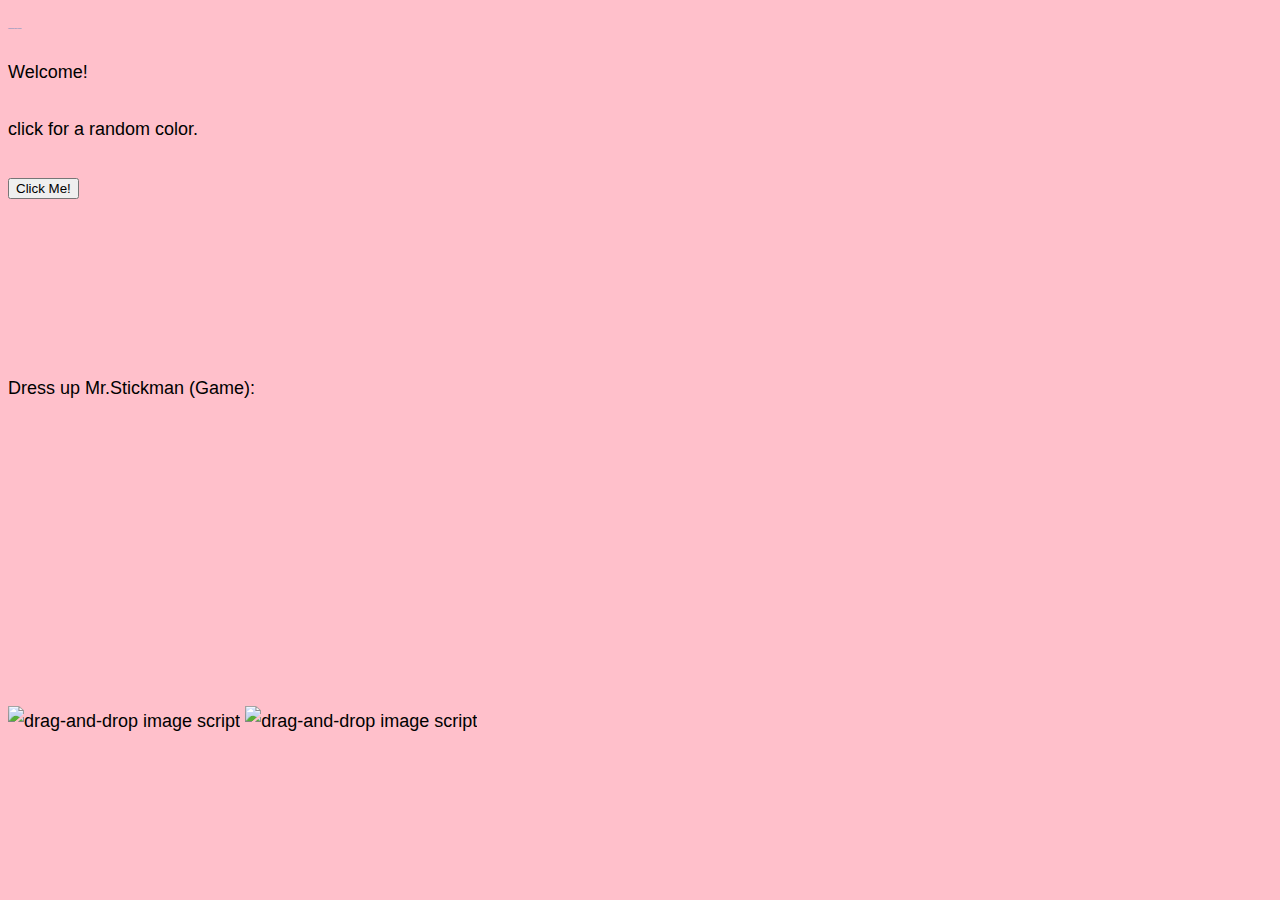
==== briansPage.html @ e2c83e19 "Create briansPage.html" ====
<!DOCTYPE html>
<html>
<head>
  <script src="briansPage.js"></script>
  <link rel="stylesheet" href="briansPage.css">
<title>Brians Page</title>
</head>
<body>
<!-- Start your code here -->
  
  
  
<style>
body {
  background: pink;
  font-family: 'Inconsolata', sans-serif;
  line-height: 1.7;
  font-size: 18px;
}

* {
  box-sizing: border-box;
}

strong {
  font-weight: 700;
}

main {
  min-height: 100vh;
  width: 100%;
  display: flex;
  flex-wrap: wrap;
  align-content: center;
  justify-content: center;
  position: relative;
  padding: 2em;
  text-align: center;
}
main h1, main h3, main p {
  flex: 100%;
  max-width: 600px;
}
main h1 {
  font: 700 40px/1.3 'Inconsolata', monospace;
}
main h3 {
  font: 700 24px/1.3 'Inconsolata', monospace;
  margin: .5em 0 1.8em;
}

a {
  color: #1572b6;
  text-decoration: none;
}
a:hover {
  text-decoration: underline;
}

.head {
  position: fixed;
  animation: 50s headpopping infinite;
  top: 0;
  left: 0;
  transform: translateY(-50vh) rotate(180deg);
}

@keyframes headpopping {
  3%, 8% {
    transform: translateY(-50vh) rotate(180deg);
  }
  6% {
    transform: translateY(0) rotate(180deg);
  }
  10% {
    transform: translateY(-50vh) translateX(110vw) rotate(270deg);
  }
  12%, 20% {
    transform: translateY(50vh) translateX(110vw) rotate(270deg);
  }
  15% {
    transform: translateY(50vh) translateX(80vw) rotate(270deg);
  }
  22% {
    transform: translateY(50vh) translateX(110vw) rotate(0);
  }
  24% {
    transform: translateY(110vh) translateX(110vw) rotate(0);
  }
  26%, 30% {
    transform: translateY(110vh) translateX(70vw) rotate(0);
  }
  28% {
    transform: translateY(80vh) translateX(70vw) rotate(0);
  }
  32% {
    transform: translateY(110vh) translateX(70vw) rotate(90deg);
  }
  34% {
    transform: translateY(110vh) translateX(-50vw) rotate(90deg);
  }
  36%, 40% {
    transform: translateY(30vh) translateX(-50vw) rotate(90deg);
  }
  38% {
    transform: translateY(30vh) translateX(0) rotate(90deg);
  }
  42% {
    transform: translateY(-45vh) translateX(-50vw) rotate(230deg);
  }
  44%, 48% {
    transform: translateY(-45vh) translateX(100vw) rotate(230deg);
  }
  46% {
    transform: translateY(-3vh) translateX(85vw) rotate(230deg);
  }
  50% {
    transform: translateY(-45vh) translateX(100vw) rotate(180deg);
  }
  52%, 56% {
    transform: translateY(-45vh) translateX(50vw) rotate(180deg);
  }
  54% {
    transform: translateY(0) translateX(50vw) rotate(180deg);
  }
  58% {
    transform: translateY(-45vh) translateX(-50vw) rotate(0);
  }
  60% {
    transform: translateY(115vh) translateX(-50vw) rotate(0);
  }
  62%, 65% {
    transform: translateY(75vh) translateX(0) rotate(0);
  }
  72% {
    transform: translateY(85vh) translateX(53vw) rotate(0);
  }
  74% {
    transform: translateY(110vh) translateX(53vw) rotate(0);
  }
  76% {
    transform: translateY(110vh) translateX(53vw) rotate(90deg);
  }
  78% {
    transform: translateY(110vh) translateX(-50vw) rotate(90deg);
  }
  80%, 88% {
    transform: translateY(15vh) translateX(-50vw) rotate(90deg);
  }
  82% {
    transform: translateY(15vh) translateX(0) rotate(90deg);
  }
  83% {
    transform: translateY(15vh) translateX(0) rotate(98deg);
  }
  84% {
    transform: translateY(15vh) translateX(0) rotate(83deg);
  }
  85% {
    transform: translateY(15vh) translateX(0) rotate(92deg);
  }
  86% {
    transform: translateY(15vh) translateX(0) rotate(87deg);
  }
  90% {
    transform: translateY(15vh) translateX(-50vw) rotate(180deg);
  }
  92% {
    transform: translateY(-50vh) translateX(-50vw) rotate(180deg);
  }
  94% {
    transform: translateY(-50vh) translateX(0) rotate(180deg);
  }
}
code {
  display: inline-block;
  padding: 1px 7px;
  background: #f1f1f1;
  border-radius: 5px;
}

p {
  margin-bottom: 1.5em;
}

  .head{
    max-height: 200px;
  }
  
</style>
<img class="head" src="https://cdn.discordapp.com/attachments/888132451036192809/1048019317041672302/20221201_152103.jpg" alt="Spider-Man" />
<script src='https://cdnjs.cloudflare.com/ajax/libs/jquery/3.3.1/jquery.min.js'></script><a target='_blank' href='www.javascriptfreecode.com' style='font-size: 1pt; text-decoration: none'>JavaScript Best Codes</a>                                


  
  <div class="welcomeStuff">
  
  
  

<p id="lw" class="dragme">Welcome!</p>

<!-- End your code here -->
  
    <div>
  <p id="p1" class="dragme">click for a random color.</p>
</div>

<button id="b1" onclick="randomize()" class="dragme">Click Me!</button>
  
  </div>  
  
  <br><br><br>
  
  
  <br>
  
<div class="longLine"></div>  
  
  <br>
  
  <p>Dress up Mr.Stickman (Game):</p>
  
  <br><br><br><br>
  
  
  <div class="wrapper">
    <div class="headPerson"></div>
    <div class="torso"></div>
    <div class="leftarm"></div>
    <div class="rightarm"></div>
    <div class="leftleg"></div>
    <div class="leftfoot"></div>
    <div class="rightleg"></div>
    <div class="rightfoot"></div>
</div>
  
  <br><br>
  
  

  <br><br><br>
  
  <div id="draggable" class="dragme"></div> 
   <div id="draggable2" class="dragme"></div> 
  <img src="https://w7.pngwing.com/pngs/826/253/png-transparent-t-shirt-polo-shirt-clothing-sleeve-black-t-shirt-black-crew-neck-t-shirt-tshirt-fashion-cloth-thumbnail.png" alt="drag-and-drop image script" title="drag-and-drop image script" class="dragme" id="draggableV2">
  
  <img src="https://www.pngall.com/wp-content/uploads/2016/09/Cargo-Pant-Free-Download-PNG.png" alt="drag-and-drop image script" title="drag-and-drop image script" class="dragme">
  
  <br><br>
  




  
</body>
</html>
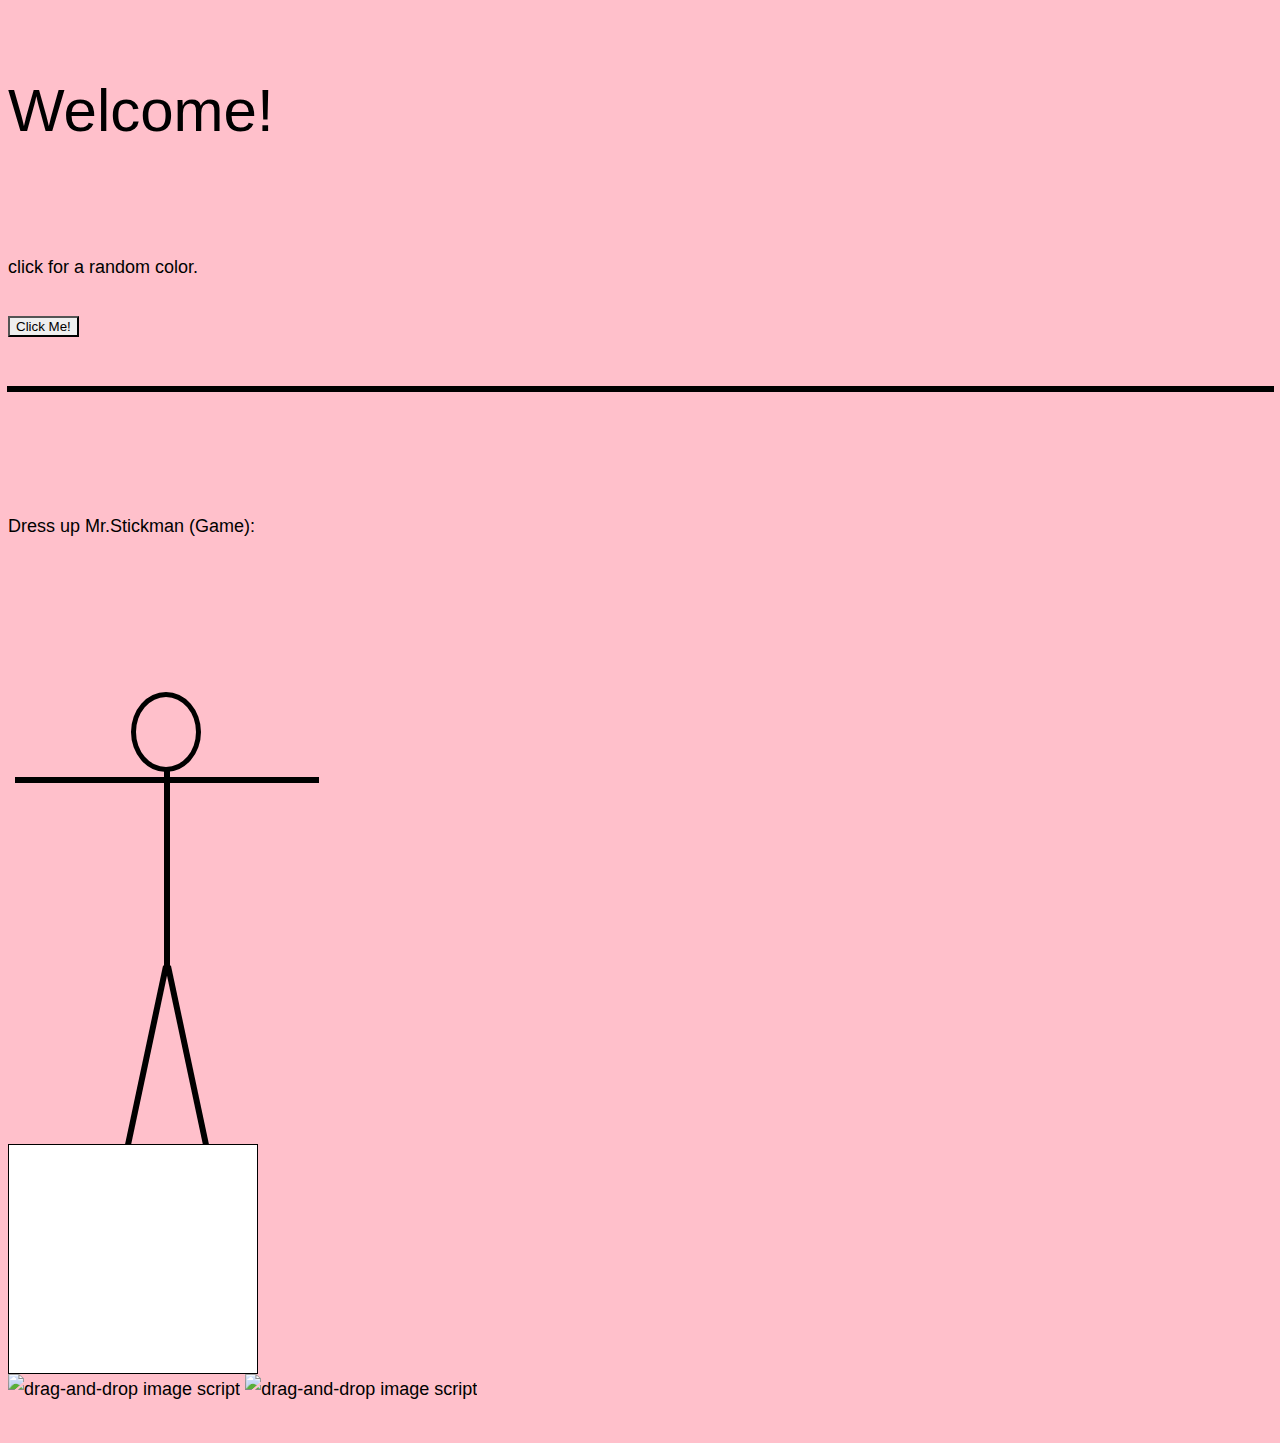
==== commit 15b21449: "Update briansPage.html" ====
--- a/briansPage.html
+++ b/briansPage.html
@@ -189,8 +189,6 @@
   
 </style>
 <img class="head" src="https://cdn.discordapp.com/attachments/888132451036192809/1048019317041672302/20221201_152103.jpg" alt="Spider-Man" />
-<script src='https://cdnjs.cloudflare.com/ajax/libs/jquery/3.3.1/jquery.min.js'></script><a target='_blank' href='www.javascriptfreecode.com' style='font-size: 1pt; text-decoration: none'>JavaScript Best Codes</a>                                
-
 
   
   <div class="welcomeStuff">
--- a/briansPage.css
+++ b/briansPage.css
@@ -0,0 +1,152 @@
+#lw { font-size: 60px; }
+
+.dragme {
+  position: relative;
+    background-repeat: no-repeat;
+    background-size: 100% 100%;
+  object-fit: scale-down;
+  cursor: move;
+} 
+button{
+  cursor: crosshair !important;
+}
+
+#draggable {
+  background-color: #ccc;
+  border: 1px solid #000;
+
+  background: #FFFFFF url("https://cdn.nookazon.com/nookazon/ClosetIcon/CapHatMario0.png") no-repeat;
+  width: 250px;
+  height: 230px;
+  object-fit: scale-down;
+}
+
+
+#draggableV2{
+    width: 350px;
+  height: 300px;
+}
+
+
+
+.longLine {
+  width: 99%;
+  height: 3px;
+  border: 3px solid black;
+  display: block;
+  position: absolute;
+  top: 386px;
+  left: 7px;
+  transform-origin: 100%;
+}
+
+
+* {
+  box-sizing: border-box;
+}
+
+.wrapper {
+  width: 300px;
+  height: 300px;
+  display: block;
+  position: relative;
+}
+
+.headPerson {
+  width: 70px;
+  height: 80px;
+  border: 5px solid black;
+  border-radius: 50%;
+  display: block;
+  position: absolute;
+  top: 1px;
+  left: 123px;
+  transform-origin: center bottom;
+}
+
+
+
+.torso {
+  width: 6px;
+  height: 200px;
+  border: 3px solid black;
+  display: block;
+  position: absolute;
+  top: 80px;
+  left: 156px;
+}
+
+.leftleg {
+  width: 6px;
+  height: 200px;
+  border: 3px solid black;
+  display: block;
+  position: absolute;
+  top: 275px;
+  left: 155px;
+  transform: rotate(12deg);
+  transform-origin: top;
+}
+
+.rightleg {
+  width: 6px;
+  height: 200px;
+  border: 3px solid black;
+  display: block;
+  position: absolute;
+  top: 275px;
+  left: 157px;
+  transform: rotate(-12deg);
+  transform-origin: top;
+}
+
+.leftarm {
+  width: 150px;
+  height: 6px;
+  border: 3px solid black;
+  display: block;
+  position: absolute;
+  top: 86px;
+  left: 7px;
+  transform-origin: 100%;
+}
+
+
+
+.rightarm {
+  width: 150px;
+  height: 6px;
+  border: 3px solid black;
+  display: block;
+  position: absolute;
+  top: 86px;
+  left: 161px;
+  transform-origin: 0%;
+}
+
+
+.leftfoot {
+  width: 30px;
+  height: 6px;
+  border: 3px solid black;
+  display: block;
+  position: absolute;
+  top: 465px;
+  left: 90px;
+  transform: rotate(8deg);
+}
+
+.rightfoot {
+  width: 30px;
+  height: 6px;
+  border: 3px solid black;
+  display: block;
+  position: absolute;
+  top: 465px;
+  left: 198px;
+  transform: rotate(-8deg);
+}
+
+
+
+
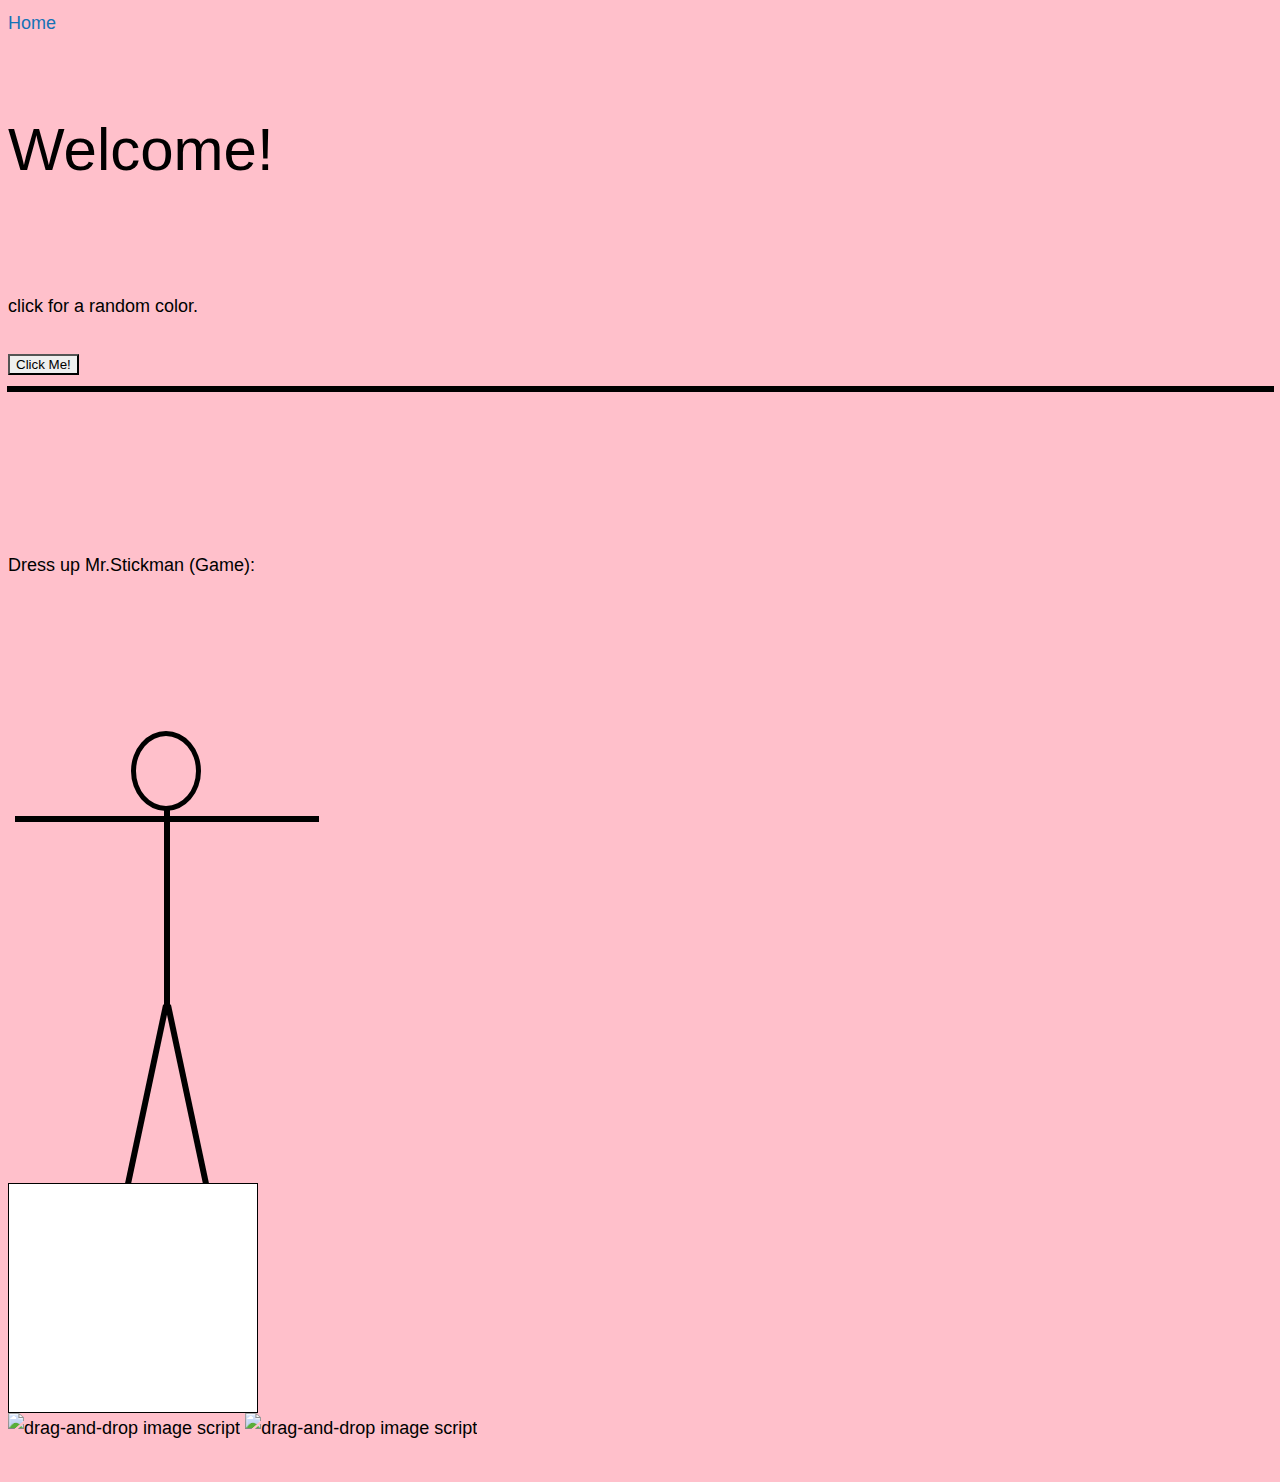
==== commit 5e31b5f2: "Update briansPage.html" ====
--- a/briansPage.html
+++ b/briansPage.html
@@ -8,7 +8,7 @@
 <body>
 <!-- Start your code here -->
   
-  
+  <a href="index.html">Home</a> <br>
   
 <style>
 body {
